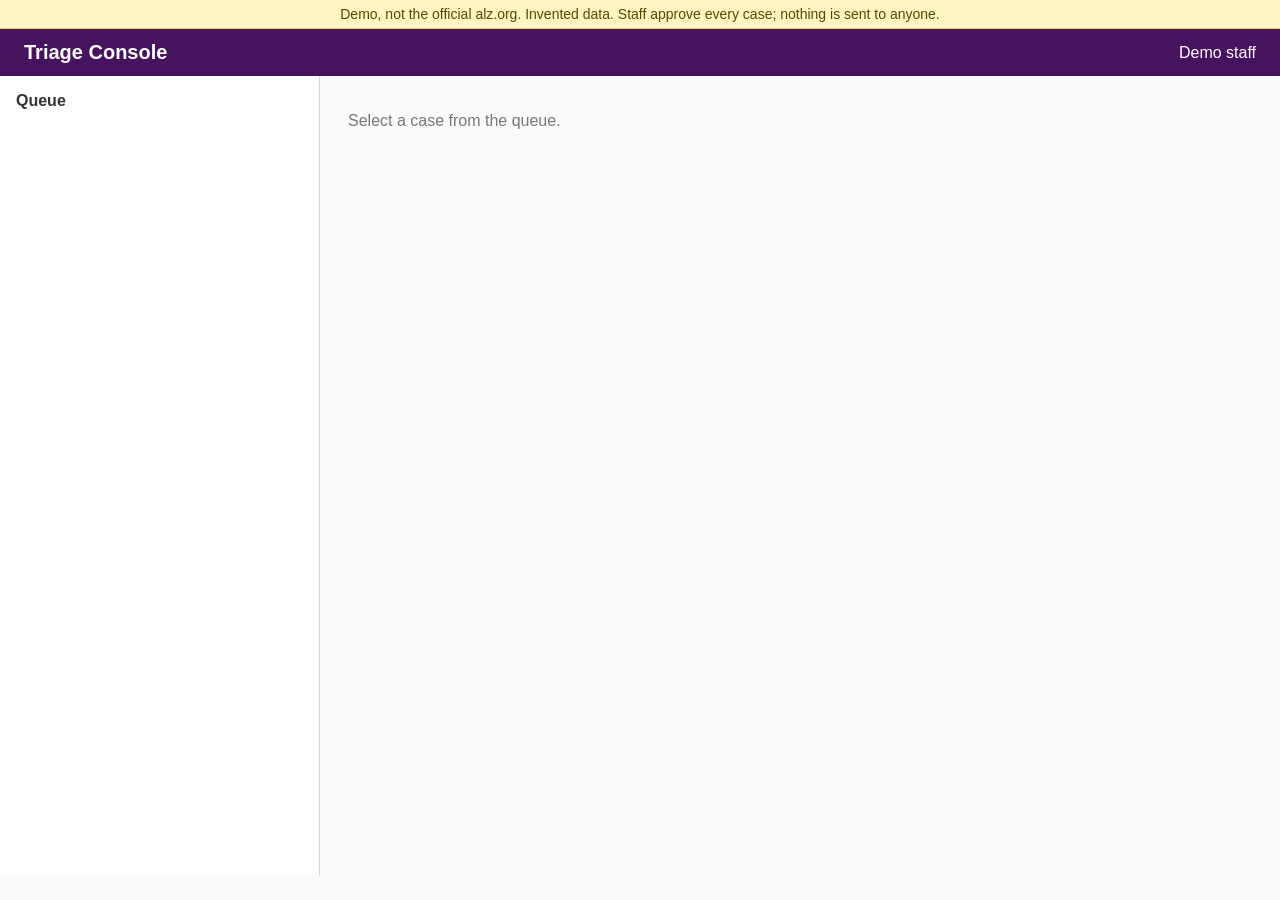
==== web/console.html @ 3401c7a9 "Add intake server, case storage and staff triage console Flask server receives the form, sends only " ====
<!DOCTYPE html>
<html lang="en">
<head>
  <meta charset="utf-8">
  <meta name="viewport" content="width=device-width, initial-scale=1">
  <title>Triage Console (Demo)</title>
  <link rel="stylesheet" href="css/console.css">
</head>
<body>
  <div class="demo-banner">Demo, not the official alz.org. Invented data. Staff approve every case; nothing is sent to anyone.</div>
  <header class="bar">
    <h1>Triage Console</h1>
    <span class="who">Demo staff</span>
  </header>

  <div class="layout">
    <aside class="queue">
      <h2>Queue</h2>
      <p class="muted" id="queue-empty" hidden>No cases yet. Submit one from the Contact Us form.</p>
      <ul id="queue"></ul>
    </aside>

    <main id="detail" class="detail">
      <p class="muted">Select a case from the queue.</p>
    </main>
  </div>

  <script src="js/console.js"></script>
</body>
</html>
---- web/css/console.css ----
:root { --purple: #47135f; --red: #b3261e; --red-bg: #fde8e6; --green: #1d6a5c; --grey: #f1f2f1; --line: #d8d8d8; --demo: #fff4c2; }
* { box-sizing: border-box; }
body { margin: 0; font-family: "Helvetica Neue", Arial, sans-serif; color: #333; background: #fafafa; }
.demo-banner { background: var(--demo); color: #5a4700; text-align: center; font-size: 14px; padding: 6px 16px; border-bottom: 1px solid #e5d27a; }
.bar { background: var(--purple); color: #fff; display: flex; justify-content: space-between; align-items: center; padding: 12px 24px; }
.bar h1 { margin: 0; font-size: 20px; }
.muted { color: #777; }

.layout { display: flex; min-height: calc(100vh - 100px); }
.queue { width: 320px; flex: 0 0 320px; border-right: 1px solid var(--line); background: #fff; padding: 16px; }
.queue h2 { margin: 0 0 10px; font-size: 16px; }
.queue ul { list-style: none; margin: 0; padding: 0; }
.queue li { border: 1px solid var(--line); border-left: 5px solid #bbb; padding: 10px; margin-bottom: 8px; cursor: pointer; background: #fff; font-size: 13px; }
.queue li:hover, .queue li.selected { background: var(--grey); }
.queue li.crisis { border-left-color: var(--red); background: var(--red-bg); }
.queue li.done { opacity: 0.6; border-left-color: var(--green); }
.queue .top { display: flex; justify-content: space-between; font-weight: 700; }
.queue .preview { margin-top: 4px; color: #555; }

.detail { flex: 1; padding: 20px 28px; max-width: 900px; }
.detail h2 { margin: 0 0 4px; }
.detail h3 { margin: 22px 0 8px; font-size: 15px; color: var(--purple); }
.crisis-banner { background: var(--red); color: #fff; padding: 14px 16px; font-weight: 700; margin: 12px 0; }
.crisis-banner small { display: block; font-weight: 400; margin-top: 4px; }
.box { background: #fff; border: 1px solid var(--line); padding: 12px 14px; }
.message { white-space: pre-wrap; }
.chip { display: inline-block; background: var(--purple); color: #fff; font-weight: 700; padding: 4px 10px; margin: 0 6px 6px 0; border-radius: 3px; font-size: 13px; }
.chip.triage { background: #777; }
.chip.help { background: var(--red); }
table { border-collapse: collapse; width: 100%; font-size: 13px; background: #fff; }
th, td { border: 1px solid var(--line); padding: 6px 8px; text-align: left; vertical-align: top; }
th { background: var(--grey); }
.flag { background: #fff4c2; border: 1px solid #e5d27a; padding: 8px 10px; margin: 6px 0; font-size: 13px; }
.reasons { color: #6b4e00; font-size: 13px; }

.actions { display: flex; flex-wrap: wrap; gap: 10px; margin-top: 6px; }
button { font: inherit; font-weight: 700; padding: 9px 18px; border: 0; cursor: pointer; border-radius: 2px; }
.approve { background: var(--green); color: #fff; }
.reroute { background: var(--purple); color: #fff; }
.triage-btn { background: #666; color: #fff; }
.reroute-box { margin-top: 10px; display: grid; grid-template-columns: repeat(auto-fill, minmax(230px, 1fr)); gap: 4px 14px; font-size: 13px; }
.decision { background: #e6f4f1; border: 1px solid var(--green); padding: 10px 12px; margin-top: 10px; }

details.saw { margin-top: 24px; border: 1px dashed #999; background: #fff; padding: 10px 14px; }
details.saw summary { cursor: pointer; font-weight: 700; }
pre { white-space: pre-wrap; background: var(--grey); padding: 10px; font-size: 12px; overflow-x: auto; }

@media (max-width: 760px) { .layout { flex-direction: column; } .queue { width: auto; flex: none; border-right: 0; border-bottom: 1px solid var(--line); } }
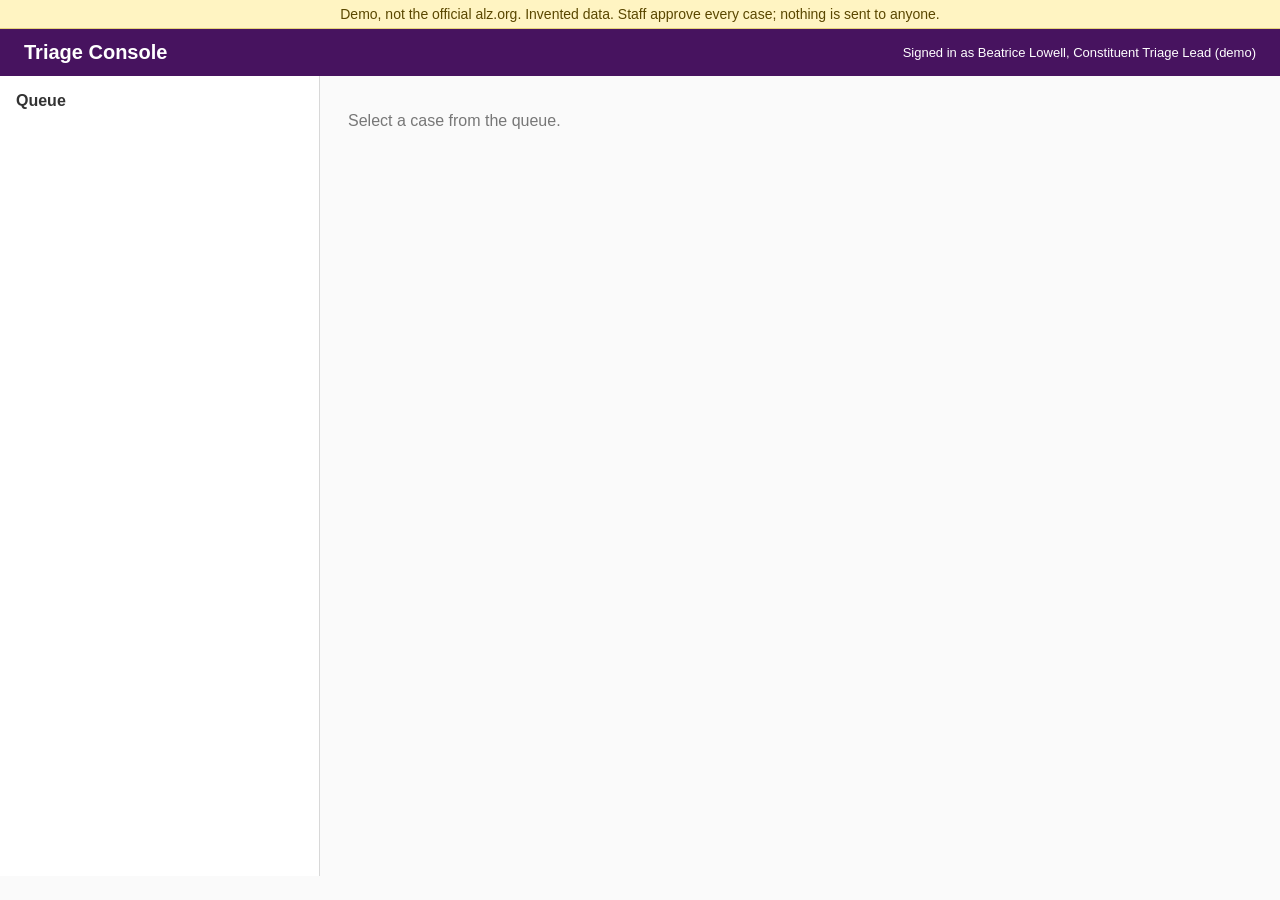
==== commit 6c56d58d: "Console user is the Triage team; add follow-up instead of Send to Triage Staff can no longer assign " ====
--- a/web/console.html
+++ b/web/console.html
@@ -10,7 +10,7 @@
   <div class="demo-banner">Demo, not the official alz.org. Invented data. Staff approve every case; nothing is sent to anyone.</div>
   <header class="bar">
     <h1>Triage Console</h1>
-    <span class="who">Demo staff</span>
+    <span class="who">Signed in as Beatrice Lowell, Constituent Triage Lead (demo)</span>
   </header>
 
   <div class="layout">
--- a/web/css/console.css
+++ b/web/css/console.css
@@ -13,6 +13,7 @@
 .queue li { border: 1px solid var(--line); border-left: 5px solid #bbb; padding: 10px; margin-bottom: 8px; cursor: pointer; background: #fff; font-size: 13px; }
 .queue li:hover, .queue li.selected { background: var(--grey); }
 .queue li.crisis { border-left-color: var(--red); background: var(--red-bg); }
+.queue li.followup { border-left-color: #d98a1f; }
 .queue li.done { opacity: 0.6; border-left-color: var(--green); }
 .queue .top { display: flex; justify-content: space-between; font-weight: 700; }
 .queue .preview { margin-top: 4px; color: #555; }
@@ -46,3 +47,6 @@
 pre { white-space: pre-wrap; background: var(--grey); padding: 10px; font-size: 12px; overflow-x: auto; }
 
 @media (max-width: 760px) { .layout { flex-direction: column; } .queue { width: auto; flex: none; border-right: 0; border-bottom: 1px solid var(--line); } }
+
+.note { flex: 1; min-width: 220px; padding: 8px; border: 1px solid #888; font: inherit; }
+.bar .who { font-size: 13px; }
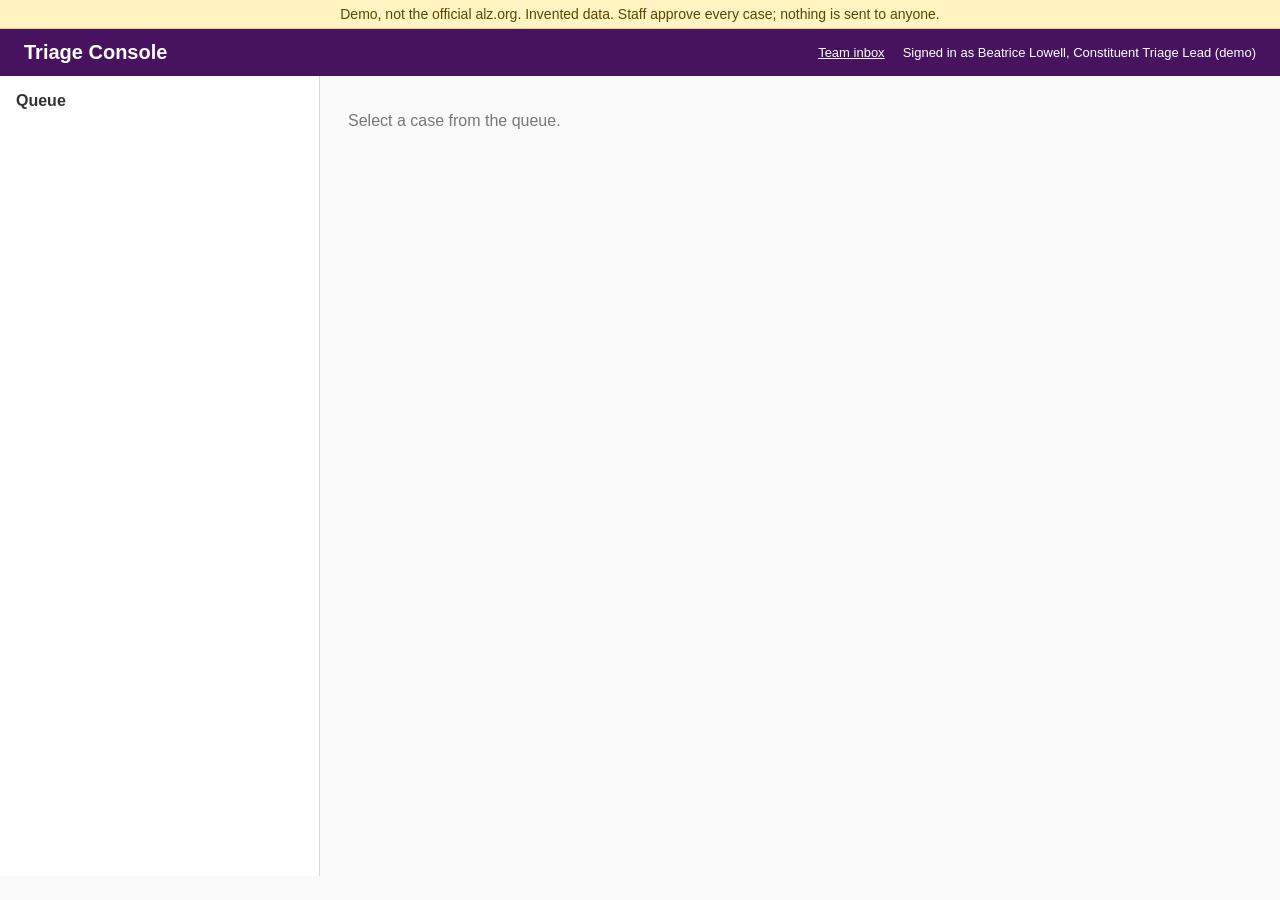
==== commit 4f080a54: "Add team inbox, per-team status, shared notes and simulated outbox Each approved case gets a Pending" ====
--- a/web/console.html
+++ b/web/console.html
@@ -10,7 +10,7 @@
   <div class="demo-banner">Demo, not the official alz.org. Invented data. Staff approve every case; nothing is sent to anyone.</div>
   <header class="bar">
     <h1>Triage Console</h1>
-    <span class="who">Signed in as Beatrice Lowell, Constituent Triage Lead (demo)</span>
+    <span class="who"><a class="navlink" href="team.html">Team inbox</a>Signed in as Beatrice Lowell, Constituent Triage Lead (demo)</span>
   </header>
 
   <div class="layout">
--- a/web/css/console.css
+++ b/web/css/console.css
@@ -13,7 +13,6 @@
 .queue li { border: 1px solid var(--line); border-left: 5px solid #bbb; padding: 10px; margin-bottom: 8px; cursor: pointer; background: #fff; font-size: 13px; }
 .queue li:hover, .queue li.selected { background: var(--grey); }
 .queue li.crisis { border-left-color: var(--red); background: var(--red-bg); }
-.queue li.followup { border-left-color: #d98a1f; }
 .queue li.done { opacity: 0.6; border-left-color: var(--green); }
 .queue .top { display: flex; justify-content: space-between; font-weight: 700; }
 .queue .preview { margin-top: 4px; color: #555; }
@@ -48,5 +47,24 @@
 
 @media (max-width: 760px) { .layout { flex-direction: column; } .queue { width: auto; flex: none; border-right: 0; border-bottom: 1px solid var(--line); } }
 
-.note { flex: 1; min-width: 220px; padding: 8px; border: 1px solid #888; font: inherit; }
 .bar .who { font-size: 13px; }
+button:disabled { opacity: 0.45; cursor: not-allowed; }
+
+.panda { text-align: center; padding: 60px 16px; }
+.panda h2 { color: var(--purple); margin: 10px 0 4px; }
+.zzz { animation: drift 3s ease-in-out infinite; }
+@keyframes drift { 0%, 100% { opacity: 0.35; transform: translateY(4px); } 50% { opacity: 1; transform: translateY(-4px); } }
+@media (prefers-reduced-motion: reduce) { .zzz { animation: none; } }
+
+/* Team inbox */
+.navlink { color: #fff; margin-right: 18px; }
+.bar .who select { padding: 5px; margin-left: 6px; font: inherit; max-width: 260px; }
+.status { display: inline-block; font-size: 12px; font-weight: 700; padding: 2px 8px; border-radius: 10px; margin: 0 8px 4px 2px; }
+.status-pending { background: #fff4c2; color: #6b4e00; border: 1px solid #e5d27a; }
+.status-replied { background: #e6f4f1; color: #1d6a5c; border: 1px solid #1d6a5c; }
+.status-no_reply_needed { background: #eee; color: #555; border: 1px solid #bbb; }
+.teamrow { margin-top: 4px; }
+mark { background: #ffe58a; padding: 1px 2px; }
+tr.me td { background: #f6effa; }
+.note-item { background: #fff; border: 1px solid var(--line); padding: 8px 10px; margin-bottom: 6px; font-size: 13px; white-space: pre-wrap; }
+.note-input { width: 100%; max-width: 560px; display: block; margin: 8px 0; font: inherit; padding: 8px; }
